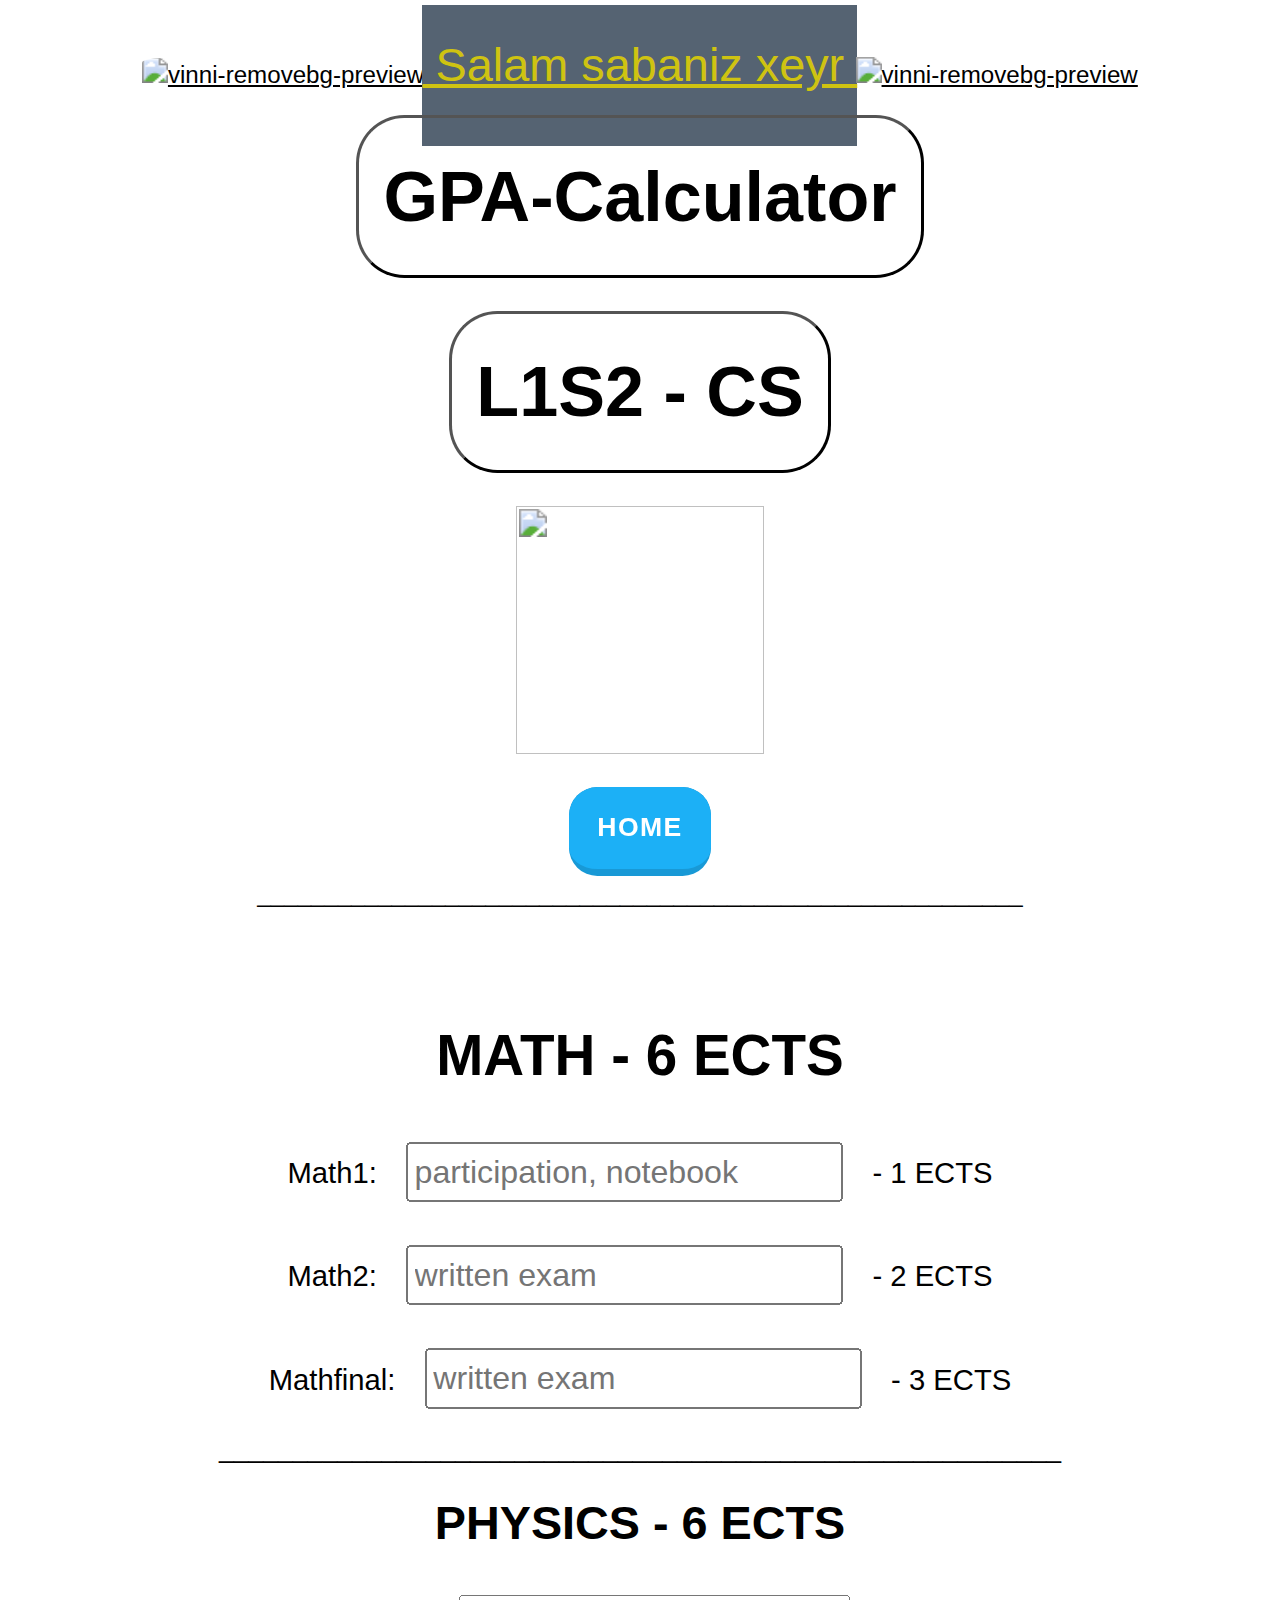
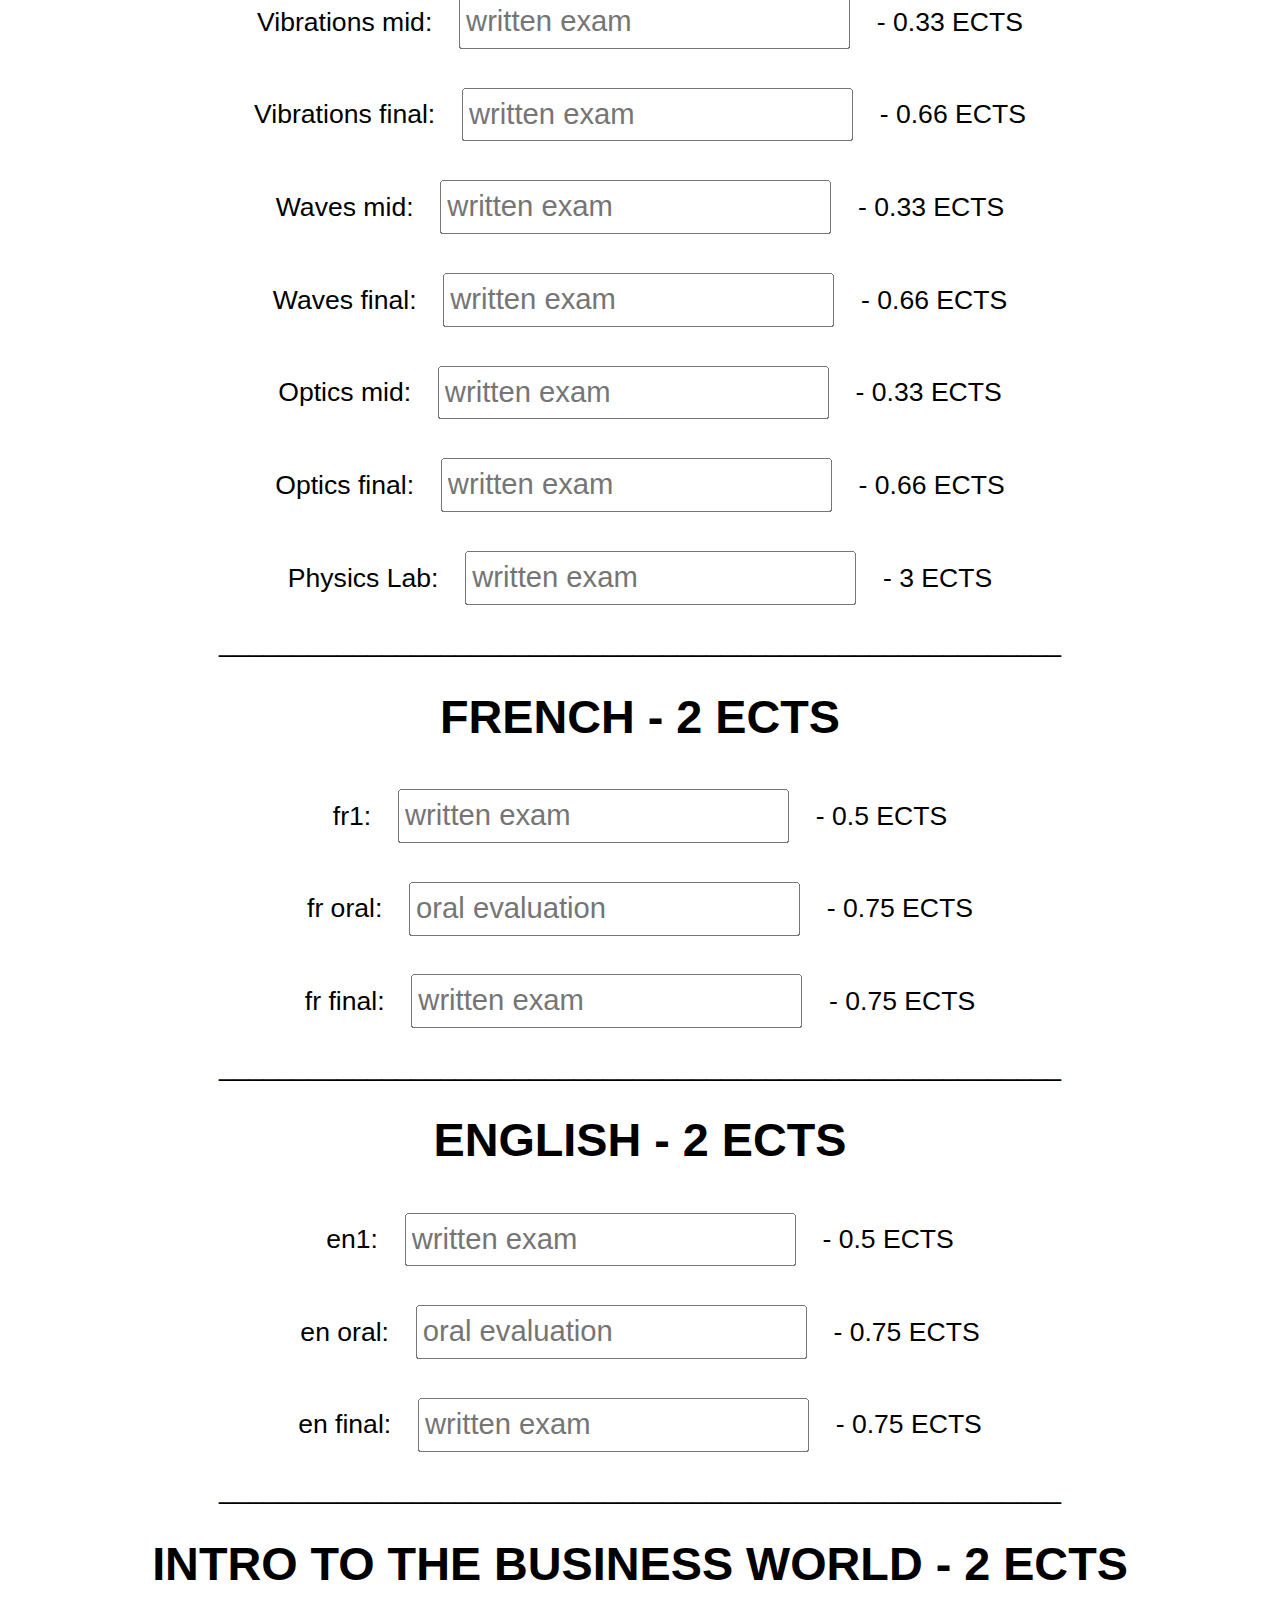
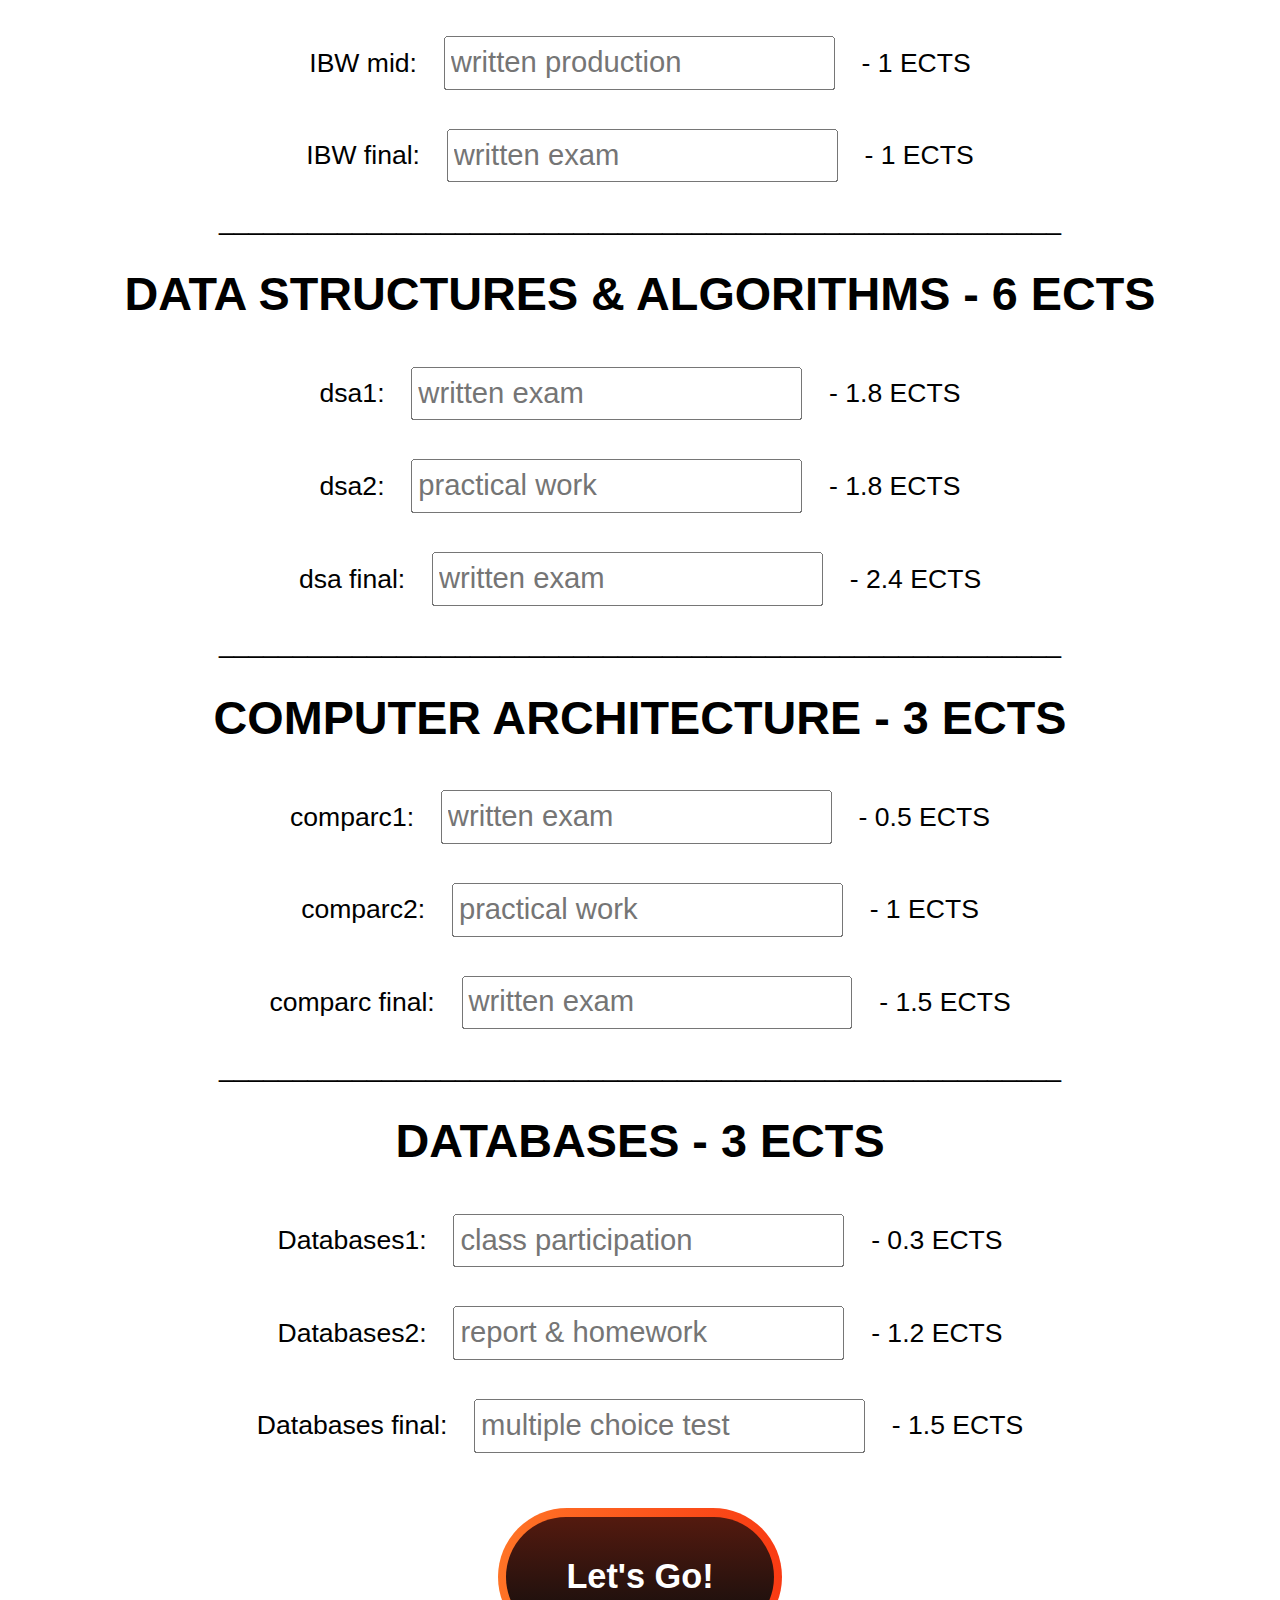
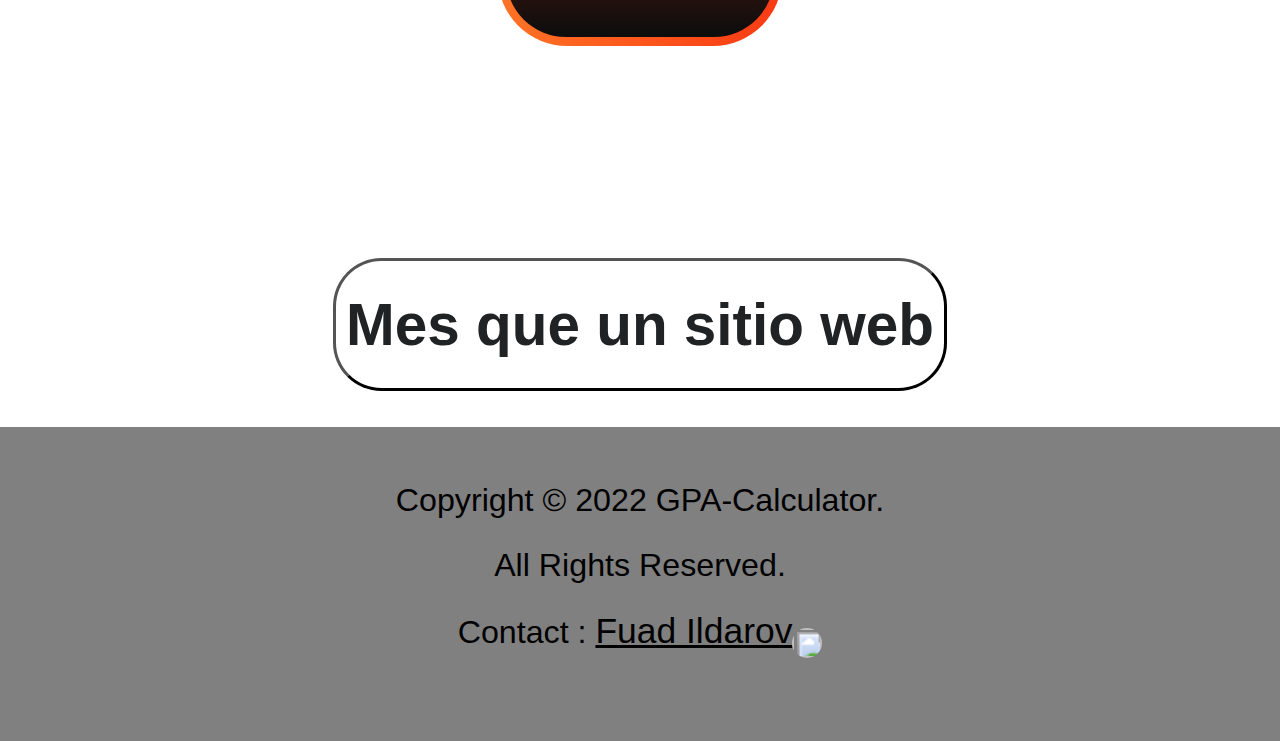
==== indexcs1.html @ 41483f84 "Add files via upload" ====
<!DOCTYPE html>
<html>
<head>
   <title>CS - L1S2 GPAC</title>
   <!-- link for font -->
   <link href= "https://fonts.googleapis.com/css family=Righteous&display=swap"rel="stylesheet"/>
   <link rel="stylesheet" href="stylescs1.css" />
   <link rel="stylesheet" href="scriptcs1.js">
   <link rel="stylesheet" href="https://www.w3schools.com/w3css/4/w3.css">
   <link rel="icon" href="https://i.ibb.co/CPCkqFg/images-removebg-preview-1.pnghttps://i.ibb.co/CPCkqFg/images-removebg-preview-1.pnghttps://i.ibb.co/CPCkqFg/images-removebg-preview-1.png">
</head>
<style>

   .container {
       flex: 0 1 700px;
       margin: auto;
       padding: 10px;
    }
    .screen-body-item {
       flex: 1;
       padding: 50px;
    }
    input {
       margin: 10px 10px 10px;
    }
    .showdata {
       color: black;
       font-size: 1.2rem;
       padding-top: 10px;
       padding-bottom: 10px;
    }
    #form-group {
       padding: 20px;
    }
   
   .rights{
      background-color: gray;
      color: black;
      padding-bottom: 50px;
   }
   *{
      margin: 0px;
      zoom: 110%;  
   }
   
   
   .button-78 {
     align-items: center;
     appearance: none;
     background-clip: padding-box;
     background-color: initial;
     background-image: none;
     border-style: none;
     box-sizing: border-box;
     color: #fff;
     cursor: pointer;
     display: inline-block;
     flex-direction: row;
     flex-shrink: 0;
     font-family: Eina01,sans-serif;
     font-size: 16px;
     font-weight: 800;
     justify-content: center;
     line-height: 24px;
     margin: 0;
     min-height: 64px;
     outline: none;
     overflow: visible;
     padding: 19px 26px;
     pointer-events: auto;
     position: relative;
     text-align: center;
     text-decoration: none;
     text-transform: none;
     user-select: none;
     -webkit-user-select: none;
     touch-action: manipulation;
     vertical-align: middle;
     width: auto;
     word-break: keep-all;
     z-index: 0;
   }
   
   @media (min-width: 768px) {
     .button-78 {
       padding: 19px 32px;
     }
   }
   .button-19 {
     appearance: button;
     background-color: #1899D6;
     border: solid transparent;
     border-radius: 16px;
     border-width: 0 0 4px;
     box-sizing: border-box;
     color: #FFFFFF;
     cursor: pointer;
     display: inline-block;
     font-family: din-round,sans-serif;
     font-size: 15px;
     font-weight: 700;
     letter-spacing: .8px;
     line-height: 20px;
     margin: 0;
     outline: none;
     overflow: visible;
     padding: 13px 16px;
     text-align: center;
     text-transform: uppercase;
     touch-action: manipulation;
     transform: translateZ(0);
     transition: filter .2s;
     user-select: none;
     -webkit-user-select: none;
     vertical-align: middle;
     white-space: nowrap;
   }
   
   .button-19:after {
     background-clip: padding-box;
     background-color: #1CB0F6;
     border: solid transparent;
     border-radius: 16px;
     border-width: 0 0 4px;
     bottom: -4px;
     content: "";
     left: 0;
     position: absolute;
     right: 0;
     top: 0;
     z-index: -1;
   }
   
   .button-19:main, .button-19:focus {
     user-select: auto;
   }
   
   .button-19:hover:not(:disabled) {
     filter: brightness(1.1);
     -webkit-filter: brightness(1.1);
   }
   
   .button-19:disabled {
     cursor: auto;
   }
   .button-78:before,
   .button-78:after {
     border-radius: 80px;
   }
   
   .button-78:before {
     background-image: linear-gradient(92.83deg, #ff7426 0, #f93a13 100%);
     content: "";
     display: block;
     height: 100%;
     left: 0;
     overflow: hidden;
     position: absolute;
     top: 0;
     width: 100%;
     z-index: -2;
   }
   
   .button-78:after {
     background-color: initial;
     background-image: linear-gradient(#541a0f 0, #0c0d0d 100%);
     bottom: 4px;
     content: "";
     display: block;
     left: 4px;
     overflow: hidden;
     position: absolute;
     right: 4px;
     top: 4px;
     transition: all 100ms ease-out;
     z-index: -1;
   }
   
   .button-78:hover:not(:disabled):before {
     background: linear-gradient(92.83deg, rgb(255, 116, 38) 0%, rgb(249, 58, 19) 100%);
   }
   
   .button-78:hover:not(:disabled):after {
     bottom: 0;
     left: 0;
     right: 0;
     top: 0;
     transition-timing-function: ease-in;
     opacity: 0;
   }
   
   .button-78:active:not(:disabled) {
     color: #ccc;
   }
   
   .button-78:active:not(:disabled):before {
     background-image: linear-gradient(0deg, rgba(0, 0, 0, .2), rgba(0, 0, 0, .2)), linear-gradient(92.83deg, #ff7426 0, #f93a13 100%);
   }
   
   .button-78:active:not(:disabled):after {
     background-image: linear-gradient(#541a0f 0, #0c0d0d 100%);
     bottom: 4px;
     left: 4px;
     right: 4px;
     top: 4px;
   }
   
   .button-78:disabled {
     cursor: default;
     opacity: .24;
   }
   .cercive{
     background-color: transparent;
     padding: 5px 15px;
     border-radius: 30px;
   }
   </style>
   <body>
      <center>
      <!-- main html -->
        <br>
        <a href="https://youtu.be/e7NobxPX77g"><img style="height: 90px; width:90px;border-top-left-radius: 15%;border-bottom-left-radius: 15%;" src="https://i.ibb.co/D7L6Wh8/mars-Marsterpiece5173616.gif" alt="vinni-removebg-preview"></a>
        <a href="https://youtu.be/e7NobxPX77g" style="color: rgb(207, 195, 17);font-size:xx-large;background-color: rgb(85,99,114);margin-left: -5px;margin-right: -1px;padding-top: 23.5px;padding-bottom: 37.5px;">
           Salam sabaniz xeyr
        </a>
        <a href="https://youtu.be/e7NobxPX77g"><img style="height: 90px; width:90px;border-top-right-radius: 15%;border-bottom-right-radius: 15%;" src="https://i.ibb.co/D7L6Wh8/mars-Marsterpiece5173616.gif" alt="vinni-removebg-preview"></a>
        <div class="container">
         <button class="cercive"><h1><b>GPA-Calculator</b></h1></button> <br> <br>
         <button class="cercive"><h1><b>L1S2 - CS</b></h1></button> <br> <br>
         <a><img src="https://i.ibb.co/CPCkqFg/images-removebg-preview-1.png" style="width: 140px;height:140px" alt=""></a> <br> <br>
         <a href="index.html"><button class="button-19">Home</button></a>
   
   
   
      <p>_________________________________________________________</p>
      <div class="screen-body-item">
         <div class="app">
          <div class="form-group">
             <!-- option for taking the input -->
             <h3><b>MATH - 6 ECTS</b></h3>
          Math1:
          <input
 
          type="text"
          pattern="[0-9]*"
          inputmode="numeric"
          class="form-control"
          placeholder="participation, notebook"
          id="math1" /> - 1 ECTS
    </div>
    <div class="form-group">
       Math2:
       <input
       type="text"
       pattern="[0-9]*" 
       inputmode="numeric"
       class="form-control"
       placeholder="written exam"
       id="math2" /> - 2 ECTS
    </div>
    <div class="form-group">
          Mathfinal:
          <input
          type="text"
          pattern="[0-9]*" 
          inputmode="numeric"
          class="form-control"
          placeholder="written exam"
          id="mathfinal" /> - 3 ECTS
       </div>
       </div>
 
    <p>_________________________________________________________</p>
       
    <h3><b>PHYSICS - 6 ECTS</b></h3>
    <div class="form-group">
      Vibrations mid:
      <input
      type="text"
      pattern="[0-9]*" 
      inputmode="numeric"
      class="form-control"
      placeholder="written exam"
      id="vibrations1" /> - 0.33 ECTS
   </div>
   <div class="form-group">
     Vibrations final:
     <input
     type="text"
     pattern="[0-9]*" 
     inputmode="numeric"
     class="form-control"
     placeholder="written exam"
     id="vibrations2" /> - 0.66 ECTS
  </div>
  <div class="form-group">
     Waves mid:
    <input
    type="text"
    pattern="[0-9]*" 
    inputmode="numeric"
    class="form-control"
    placeholder="written exam"
    id="waves1" /> - 0.33 ECTS
 </div>
 <div class="form-group">
    Waves final:
   <input
   type="text"
   pattern="[0-9]*" 
   inputmode="numeric"
   class="form-control"
   placeholder="written exam"
   id="waves2" /> - 0.66 ECTS
 </div>
 <div class="form-group">
   Optics mid:
   <input
   type="text"
   pattern="[0-9]*" 
   inputmode="numeric"
   class="form-control"
   placeholder="written exam"
   id="optics1" /> - 0.33 ECTS
 </div>
 <div class="form-group">
   Optics final:
   <input
   type="text"
   pattern="[0-9]*" 
   inputmode="numeric"
   class="form-control"
   placeholder="written exam"
   id="optics2" /> - 0.66 ECTS
 </div>
 <div class="form-group">
   Physics Lab:
   <input
   type="text"
   pattern="[0-9]*" 
   inputmode="numeric"
   class="form-control"
   placeholder="written exam"
   id="phylab" /> - 3 ECTS
 </div>
 
    <p>_________________________________________________________</p>
    <h3><b>FRENCH - 2 ECTS</b></h3>
    <div class="form-group">
      fr1:
      <input
      type="text"
      pattern="[0-9]*" 
      inputmode="numeric"
      class="form-control"
      placeholder="written exam"
      id="fr1" /> - 0.5 ECTS
    </div>
    <div class="form-group">
      fr oral:  
     <input
     type="text"
     pattern="[0-9]*" 
     inputmode="numeric"
     class="form-control"
     placeholder="oral evaluation"
     id="fr2" /> - 0.75 ECTS
    </div>
    <div class="form-group">
      fr final:  
     <input
     type="text"
     pattern="[0-9]*" 
     inputmode="numeric"
     class="form-control"
     placeholder="written exam"
     id="frfinal" /> - 0.75 ECTS
    </div>
    
    <p>_________________________________________________________</p>
    
    
    
    
    
    
    <h3><b>ENGLISH - 2 ECTS</b></h3>
    <div class="form-group">
      en1:
      <input
      type="text"
      pattern="[0-9]*" 
      inputmode="numeric"
      class="form-control"
      placeholder="written exam"
      id="en1" /> - 0.5 ECTS
    </div>
    <div class="form-group">
      en oral:  
     <input
     type="text"
     pattern="[0-9]*" 
     inputmode="numeric"
     class="form-control"
     placeholder="oral evaluation"
     id="en2" /> - 0.75 ECTS
    </div>
    <div class="form-group">
      en final:  
     <input
     type="text"
     pattern="[0-9]*" 
     inputmode="numeric"
     class="form-control"
     placeholder="written exam"
     id="enfinal" /> - 0.75 ECTS
    </div>
    
    
    <p>_________________________________________________________</p>
    <h3><b>INTRO TO THE BUSINESS WORLD - 2 ECTS</b></h3>
    <div class="form-group">
      IBW mid:
      <input
      type="text"
      pattern="[0-9]*" 
      inputmode="numeric"
      class="form-control"
      placeholder="written production"
      id="ibw1" /> - 1 ECTS
    </div>
    <div class="form-group">
      IBW final:  
     <input
     type="text"
     pattern="[0-9]*" 
     inputmode="numeric"
     class="form-control"
     placeholder="written exam"
     id="ibw2" /> - 1 ECTS
    </div>
    
    
    


<p>_________________________________________________________</p>

<h3><b>DATA STRUCTURES & ALGORITHMS - 6 ECTS</b></h3>
<div class="form-group">
  dsa1:
  <input
  type="text"
  pattern="[0-9]*" 
  inputmode="numeric"
  class="form-control"
  placeholder="written exam"
  id="dsa1" /> - 1.8 ECTS
</div>
<div class="form-group">
 dsa2:
   <input
   type="text"
   pattern="[0-9]*" 
   inputmode="numeric"
   class="form-control"
   placeholder="practical work"
   id="dsa2" /> - 1.8 ECTS
 </div>
 <div class="form-group">
   dsa final:
   <input
   type="text"
   pattern="[0-9]*" 
   inputmode="numeric"
   class="form-control"
   placeholder="written exam"
   id="dsafinal" /> - 2.4 ECTS
 </div>

 <p>_________________________________________________________</p>

 <h3><b>COMPUTER ARCHITECTURE - 3 ECTS</b></h3>
 <div class="form-group">
   comparc1:
   <input
   type="text"
   pattern="[0-9]*" 
   inputmode="numeric"
   class="form-control"
   placeholder="written exam"
   id="comparc1" /> - 0.5 ECTS
 </div>
 <div class="form-group">
  comparc2:
    <input
    type="text"
    pattern="[0-9]*" 
    inputmode="numeric"
    class="form-control"
    placeholder="practical work"
    id="comparc2" /> - 1 ECTS
  </div>
  <div class="form-group">
    comparc final:
    <input
    type="text"
    pattern="[0-9]*" 
    inputmode="numeric"
    class="form-control"
    placeholder="written exam"
    id="comparcfinal" /> - 1.5 ECTS
  </div>
 
  <p>_________________________________________________________</p>



  <h3><b>DATABASES - 3 ECTS</b></h3>
  <div class="form-group">
    Databases1:
    <input
    type="text"
    pattern="[0-9]*" 
    inputmode="numeric"
    class="form-control"
    placeholder="class participation"
    id="datab1" /> - 0.3 ECTS
  </div>
  <div class="form-group">
     Databases2:
     <input
     type="text"
     pattern="[0-9]*" 
     inputmode="numeric"
     class="form-control"
     placeholder="report & homework"
     id="datab2" /> - 1.2 ECTS
   </div>
   <div class="form-group">
     Databases final:
     <input
     type="text"
     pattern="[0-9]*" 
     inputmode="numeric"
     class="form-control"
     placeholder="multiple choice test"
     id="databfinal" /> - 1.5 ECTS
   </div>
  
  







   <br>
   <!---
      <div>
         <a href="#resu"><input
         type="button"
         value="Let's Go!"
         class="form-button"
         onclick="calculate()" /></a>
      </div>-->
      <div>
         <a href="#resu">
            <button class="button-78" onclick="calculate()">Let's Go!</button>
         </a>
      </div>
      </div>
   </div>
   <!-- for showing the result-->
   <div class="form-group showdata">
      <p id="showdata"></p>
   </div>
   </div>



<br>
   <div style="margin-bottom: 25px;margin-top:40px;">
      <BUTton class="resstyle" style="color:rgb(32, 34, 36); border-radius: 30px; background:url(https://upload.wikimedia.org/wikipedia/commons/thumb/c/ce/Flag_of_Catalonia.svg/640px-Flag_of_Catalonia.svg.png) ;background-size:10px;background-repeat: none;" >
         <h2> <b>
            Mes que un sitio web</b></h2></BUTton>
   </div>
   <!--adding external javascript file-->
   <script src="scriptcs1.js"></script>


</center>


<div class="rights">
   <center>
      <br>
      <h4>Copyright © 2022 GPA-Calculator.</h4>
      <h4>All Rights Reserved.</h4>
      <h4>Contact : <a href="https://api.whatsapp.com/send?phone=994708811842&text=Hi,%20Fuad%20Ildarov">Fuad Ildarov<sub><img style=" border-radius: 100% ; width: 14px;height: 14px; " src="https://upload.wikimedia.org/wikipedia/commons/thumb/1/19/WhatsApp_logo-color-vertical.svg/2048px-WhatsApp_logo-color-vertical.svg.png" alt=""></sub></a></h4>
   </center>
</div>

</body>


<script>let anchorlinks = document.querySelectorAll('a[href^="#"]')

   for (let item of anchorlinks) { // relitere 
       item.addEventListener('click', (e)=> {
       let hashval = item.getAttribute('href')
       let target = document.querySelector(hashval)
       target.scrollIntoView({
         behavior: 'smooth'
       })
       history.pushState(null, null, hashval)
       e.preventDefault()
     })
   }</script>


<script>
   function invokeFunc() {
       addEventListener('keydown', function(evt) {
       var whichKey = checkKey(evt);
       if (whichKey == 13) {                            
           console.log('successful');
       }
       });
   }
   function checkKey(evt) {
       console.log(evt.which);
       return evt.which;
   }
</script>


</html>
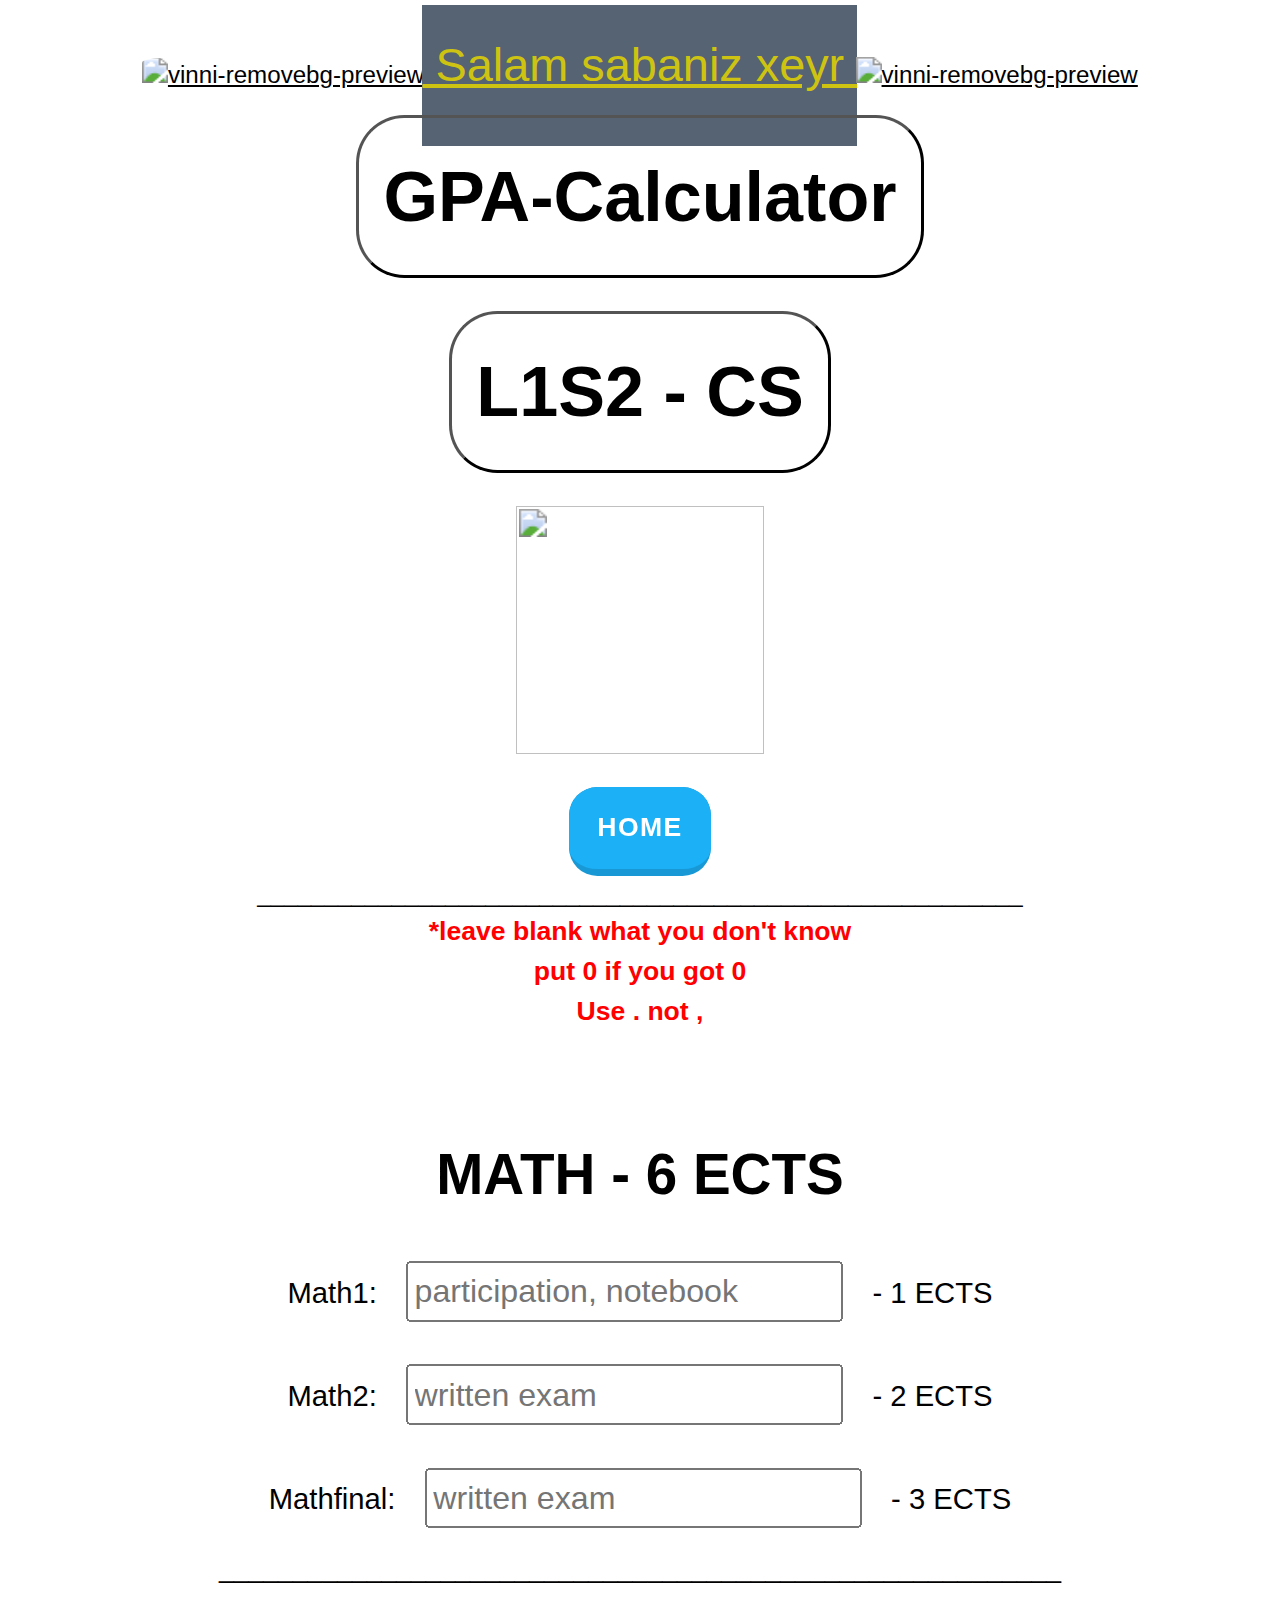
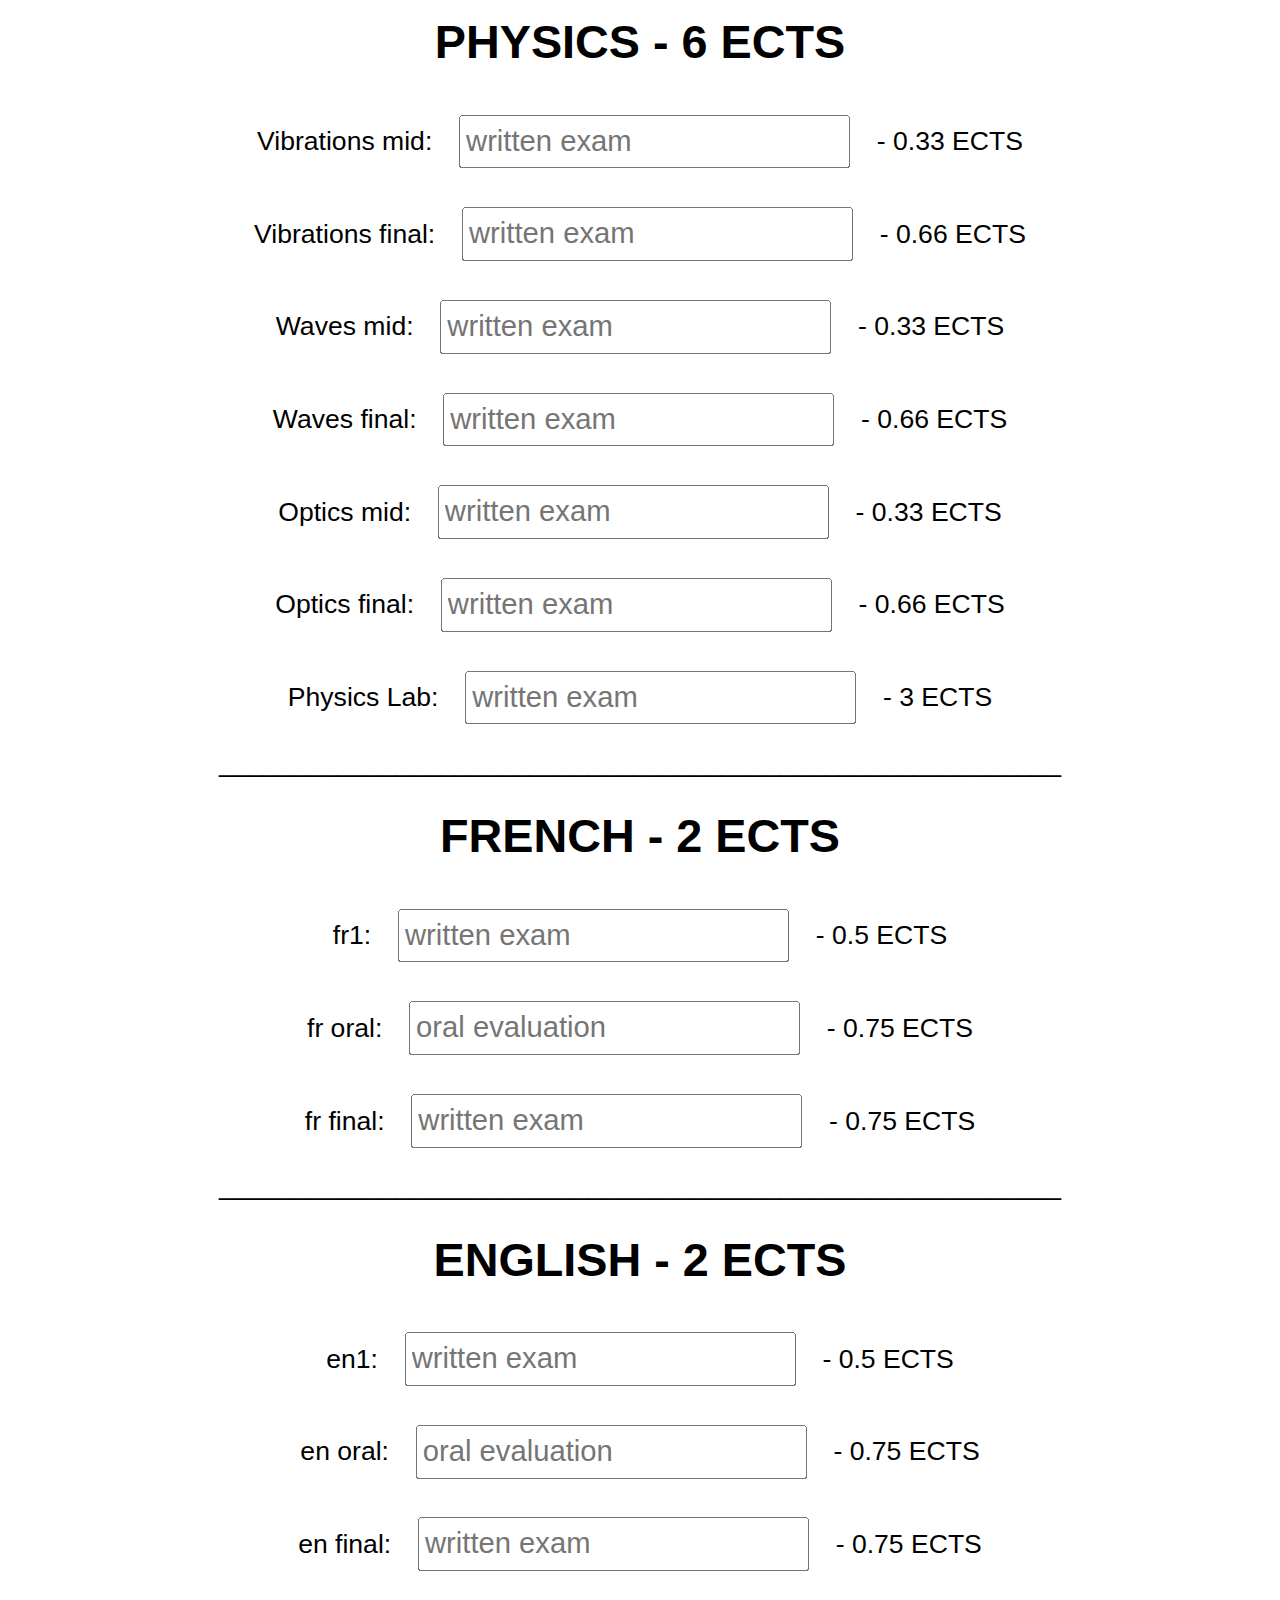
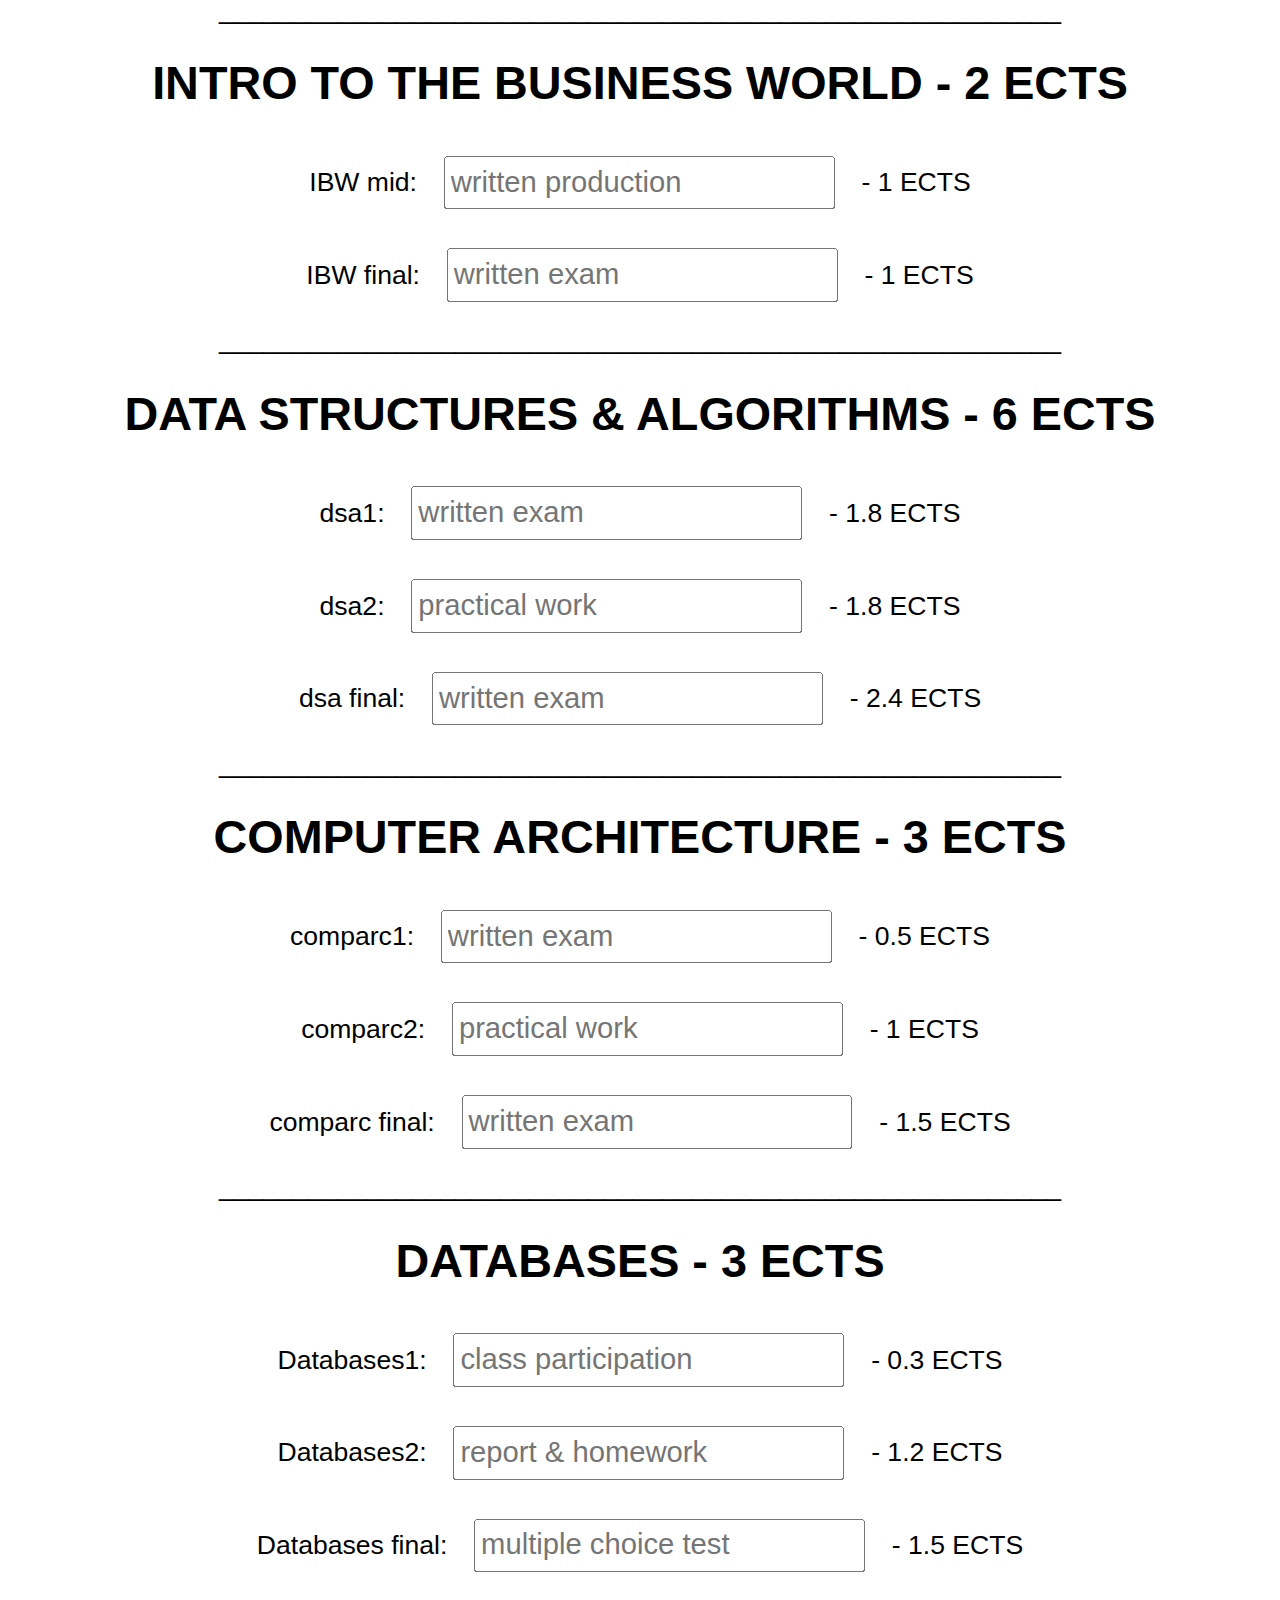
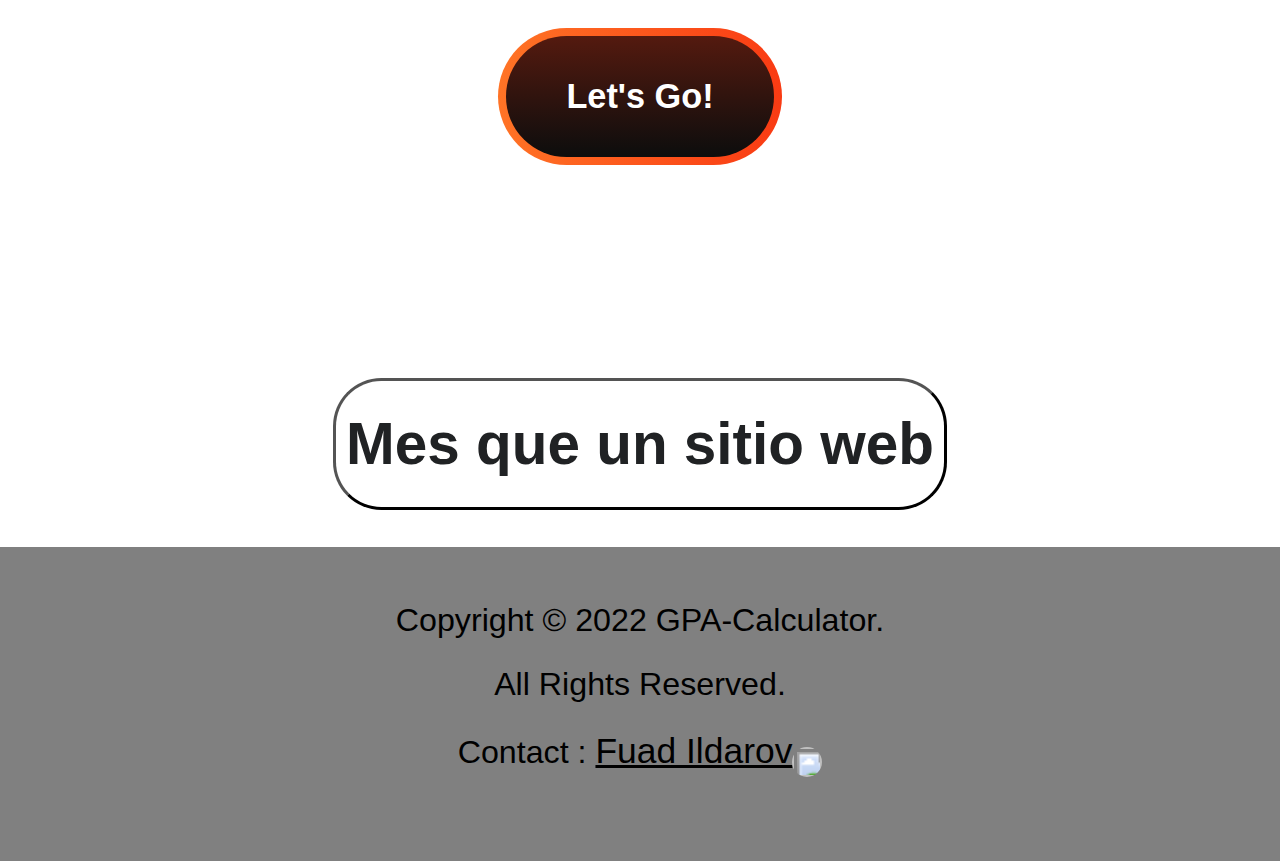
==== commit 46481a8e: "Add files via upload" ====
--- a/indexcs1.html
+++ b/indexcs1.html
@@ -233,6 +233,7 @@
    
    
       <p>_________________________________________________________</p>
+      <p style="color: red;"><b>*leave blank what you don't know<br>put 0 if you got 0<br>Use . not ,</b></p>
       <div class="screen-body-item">
          <div class="app">
           <div class="form-group">
@@ -242,8 +243,6 @@
           <input
  
           type="text"
-          pattern="[0-9]*"
-          inputmode="numeric"
           class="form-control"
           placeholder="participation, notebook"
           id="math1" /> - 1 ECTS
@@ -252,8 +251,6 @@
        Math2:
        <input
        type="text"
-       pattern="[0-9]*" 
-       inputmode="numeric"
        class="form-control"
        placeholder="written exam"
        id="math2" /> - 2 ECTS
@@ -262,8 +259,6 @@
           Mathfinal:
           <input
           type="text"
-          pattern="[0-9]*" 
-          inputmode="numeric"
           class="form-control"
           placeholder="written exam"
           id="mathfinal" /> - 3 ECTS
@@ -277,8 +272,6 @@
       Vibrations mid:
       <input
       type="text"
-      pattern="[0-9]*" 
-      inputmode="numeric"
       class="form-control"
       placeholder="written exam"
       id="vibrations1" /> - 0.33 ECTS
@@ -287,8 +280,6 @@
      Vibrations final:
      <input
      type="text"
-     pattern="[0-9]*" 
-     inputmode="numeric"
      class="form-control"
      placeholder="written exam"
      id="vibrations2" /> - 0.66 ECTS
@@ -297,8 +288,6 @@
      Waves mid:
     <input
     type="text"
-    pattern="[0-9]*" 
-    inputmode="numeric"
     class="form-control"
     placeholder="written exam"
     id="waves1" /> - 0.33 ECTS
@@ -307,8 +296,6 @@
     Waves final:
    <input
    type="text"
-   pattern="[0-9]*" 
-   inputmode="numeric"
    class="form-control"
    placeholder="written exam"
    id="waves2" /> - 0.66 ECTS
@@ -317,8 +304,6 @@
    Optics mid:
    <input
    type="text"
-   pattern="[0-9]*" 
-   inputmode="numeric"
    class="form-control"
    placeholder="written exam"
    id="optics1" /> - 0.33 ECTS
@@ -327,8 +312,6 @@
    Optics final:
    <input
    type="text"
-   pattern="[0-9]*" 
-   inputmode="numeric"
    class="form-control"
    placeholder="written exam"
    id="optics2" /> - 0.66 ECTS
@@ -337,8 +320,6 @@
    Physics Lab:
    <input
    type="text"
-   pattern="[0-9]*" 
-   inputmode="numeric"
    class="form-control"
    placeholder="written exam"
    id="phylab" /> - 3 ECTS
@@ -350,8 +331,6 @@
       fr1:
       <input
       type="text"
-      pattern="[0-9]*" 
-      inputmode="numeric"
       class="form-control"
       placeholder="written exam"
       id="fr1" /> - 0.5 ECTS
@@ -360,8 +339,6 @@
       fr oral:  
      <input
      type="text"
-     pattern="[0-9]*" 
-     inputmode="numeric"
      class="form-control"
      placeholder="oral evaluation"
      id="fr2" /> - 0.75 ECTS
@@ -370,8 +347,6 @@
       fr final:  
      <input
      type="text"
-     pattern="[0-9]*" 
-     inputmode="numeric"
      class="form-control"
      placeholder="written exam"
      id="frfinal" /> - 0.75 ECTS
@@ -389,8 +364,6 @@
       en1:
       <input
       type="text"
-      pattern="[0-9]*" 
-      inputmode="numeric"
       class="form-control"
       placeholder="written exam"
       id="en1" /> - 0.5 ECTS
@@ -399,8 +372,6 @@
       en oral:  
      <input
      type="text"
-     pattern="[0-9]*" 
-     inputmode="numeric"
      class="form-control"
      placeholder="oral evaluation"
      id="en2" /> - 0.75 ECTS
@@ -409,8 +380,6 @@
       en final:  
      <input
      type="text"
-     pattern="[0-9]*" 
-     inputmode="numeric"
      class="form-control"
      placeholder="written exam"
      id="enfinal" /> - 0.75 ECTS
@@ -423,8 +392,6 @@
       IBW mid:
       <input
       type="text"
-      pattern="[0-9]*" 
-      inputmode="numeric"
       class="form-control"
       placeholder="written production"
       id="ibw1" /> - 1 ECTS
@@ -433,8 +400,6 @@
       IBW final:  
      <input
      type="text"
-     pattern="[0-9]*" 
-     inputmode="numeric"
      class="form-control"
      placeholder="written exam"
      id="ibw2" /> - 1 ECTS
@@ -451,8 +416,6 @@
   dsa1:
   <input
   type="text"
-  pattern="[0-9]*" 
-  inputmode="numeric"
   class="form-control"
   placeholder="written exam"
   id="dsa1" /> - 1.8 ECTS
@@ -461,8 +424,6 @@
  dsa2:
    <input
    type="text"
-   pattern="[0-9]*" 
-   inputmode="numeric"
    class="form-control"
    placeholder="practical work"
    id="dsa2" /> - 1.8 ECTS
@@ -471,8 +432,6 @@
    dsa final:
    <input
    type="text"
-   pattern="[0-9]*" 
-   inputmode="numeric"
    class="form-control"
    placeholder="written exam"
    id="dsafinal" /> - 2.4 ECTS
@@ -485,8 +444,6 @@
    comparc1:
    <input
    type="text"
-   pattern="[0-9]*" 
-   inputmode="numeric"
    class="form-control"
    placeholder="written exam"
    id="comparc1" /> - 0.5 ECTS
@@ -495,8 +452,6 @@
   comparc2:
     <input
     type="text"
-    pattern="[0-9]*" 
-    inputmode="numeric"
     class="form-control"
     placeholder="practical work"
     id="comparc2" /> - 1 ECTS
@@ -505,8 +460,6 @@
     comparc final:
     <input
     type="text"
-    pattern="[0-9]*" 
-    inputmode="numeric"
     class="form-control"
     placeholder="written exam"
     id="comparcfinal" /> - 1.5 ECTS
@@ -521,8 +474,6 @@
     Databases1:
     <input
     type="text"
-    pattern="[0-9]*" 
-    inputmode="numeric"
     class="form-control"
     placeholder="class participation"
     id="datab1" /> - 0.3 ECTS
@@ -531,8 +482,6 @@
      Databases2:
      <input
      type="text"
-     pattern="[0-9]*" 
-     inputmode="numeric"
      class="form-control"
      placeholder="report & homework"
      id="datab2" /> - 1.2 ECTS
@@ -541,8 +490,6 @@
      Databases final:
      <input
      type="text"
-     pattern="[0-9]*" 
-     inputmode="numeric"
      class="form-control"
      placeholder="multiple choice test"
      id="databfinal" /> - 1.5 ECTS
